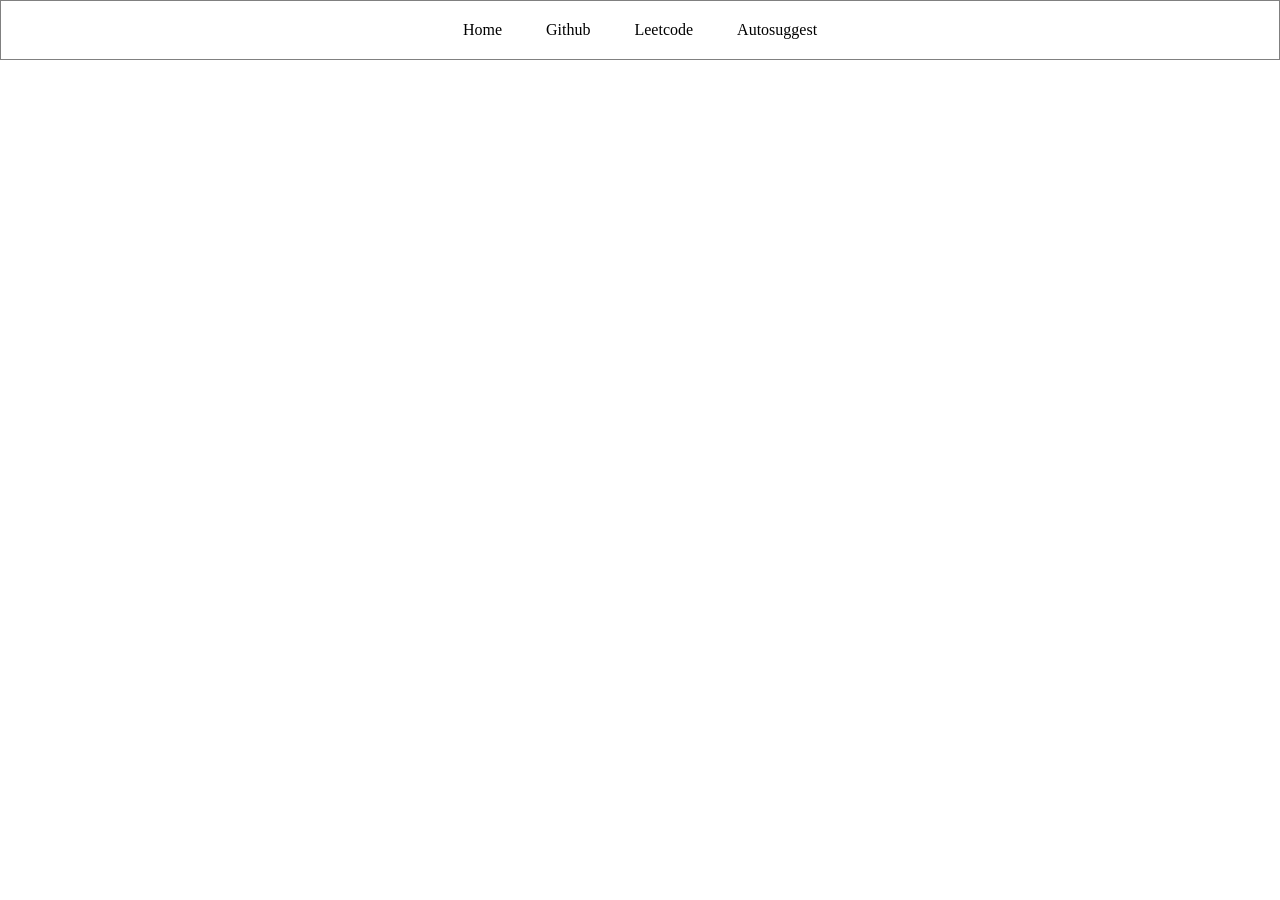
==== src/main/resources/static/index.html @ ab1a68d1 "Created nav bar" ====
<!DOCTYPE html>
<html lang="en">
<head>
    <meta charset="UTF-8">
    <meta name="viewport" content="width=device-width, initial-scale=1.0">
    <title>Auto Suggest</title>
    <link rel="stylesheet" href="index.css">
</head>
<body>
    <!-- <h1>Hello World!</h1> -->
     <div class="navbar">
        <a href="">Home</a>
        <a href="https://github.com/">Github</a>
        <a href="">Leetcode</a>
        <a href="">Autosuggest</a>
     </div>
    <script src="index.js"></script>
</body>
</html>
---- src/main/resources/static/index.css ----
body{
    margin: 0px;
}

h1 {
    color: red;
}

.navbar{
    border-style: solid;
    border-width: 1px;
    border-color: gray;
    padding: 20px;
    text-align: center;
}

.navbar a{
    padding: 20px;
    text-decoration: none;
    color: black;
}
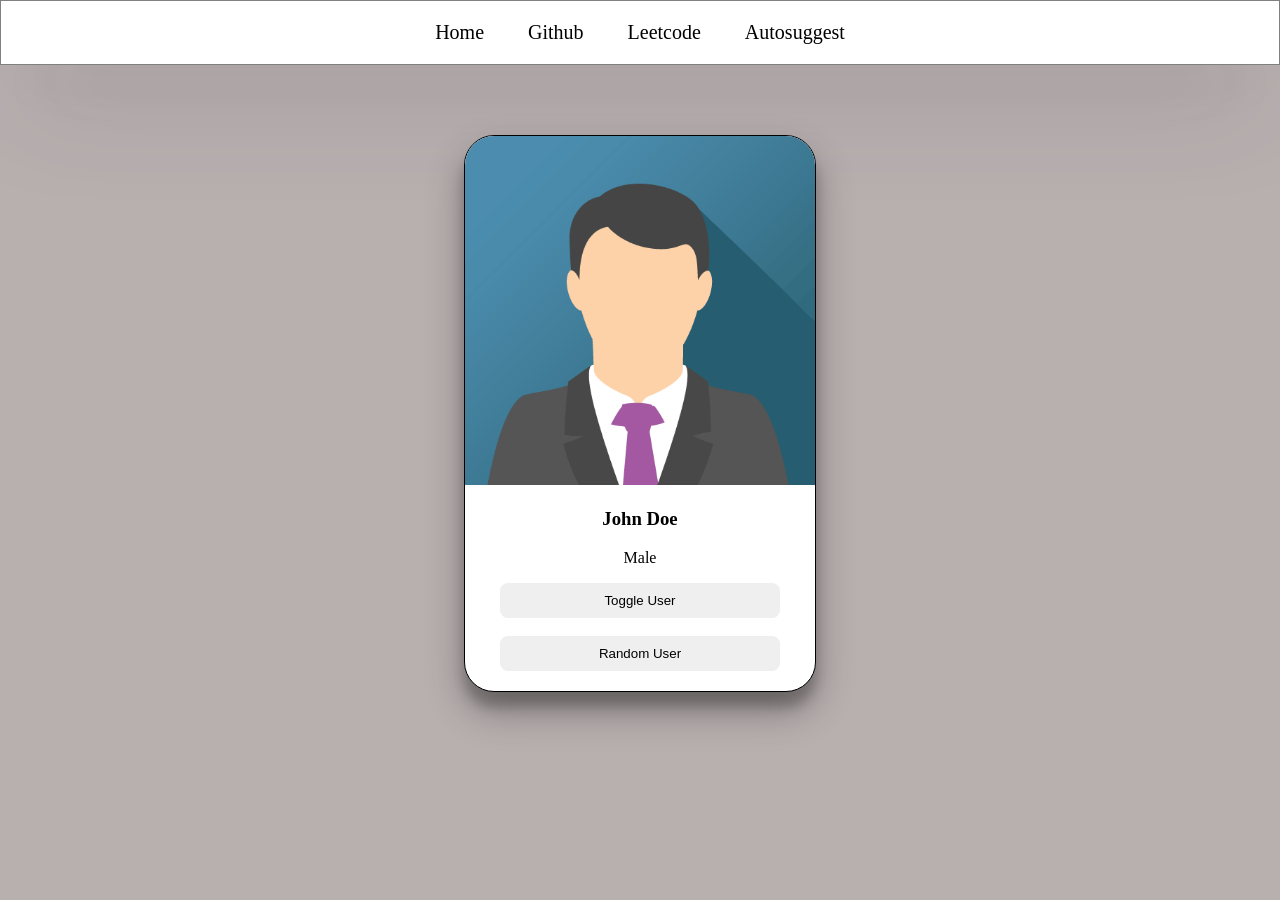
==== commit 4f9e7213: "implemented toggle users feature" ====
--- a/src/main/resources/static/index.html
+++ b/src/main/resources/static/index.html
@@ -14,6 +14,17 @@
         <a href="">Leetcode</a>
         <a href="">Autosuggest</a>
      </div>
+
+     <div class="card">
+        <img id="user-image" src="john.png" alt="image not found">
+        <h3 id="user-name">John Doe</h3>
+        <p id="user-gender">Male</p>
+
+        <button onclick="toggleUser()" >Toggle User</button>
+        <br>
+        <br>
+        <button> Random User</button>
+     </div>
     <script src="index.js"></script>
 </body>
 </html>
--- a/src/main/resources/static/index.css
+++ b/src/main/resources/static/index.css
@@ -1,5 +1,6 @@
 body{
     margin: 0px;
+    background-color: rgb(184, 175, 175);
 }
 
 h1 {
@@ -12,10 +13,45 @@
     border-color: gray;
     padding: 20px;
     text-align: center;
+    background-color: white;
+    box-shadow: rgba(50, 50, 93, 0.25) 0px 50px 100px -20px, rgba(0, 0, 0, 0.3) 0px 30px 60px -30px;
 }
 
 .navbar a{
     padding: 20px;
     text-decoration: none;
     color: black;
+    font-size: 20px;
+}
+
+.navbar a:hover{
+    color: blue;
+    background-color: aqua;
+}
+
+.card{
+    border: 1px solid black;
+    width: 350px;
+    border-radius: 30px;
+    text-align: center;
+    margin-top: 70px;
+    overflow: hidden;
+    /* margin-left: 40%; */
+    margin-left: auto;
+    margin-right: auto;
+    padding-bottom: 20px;
+    background-color: white;
+    box-shadow: rgba(0, 0, 0, 0.3) 0px 19px 38px, rgba(0, 0, 0, 0.22) 0px 15px 12px;
+}
+
+.card img{
+    /* width: 300px; */
+    width: 100%;
+}
+
+.card button{
+    border-style: none;
+    padding: 10px;
+    width: 80%;
+    border-radius: 8px;
 }
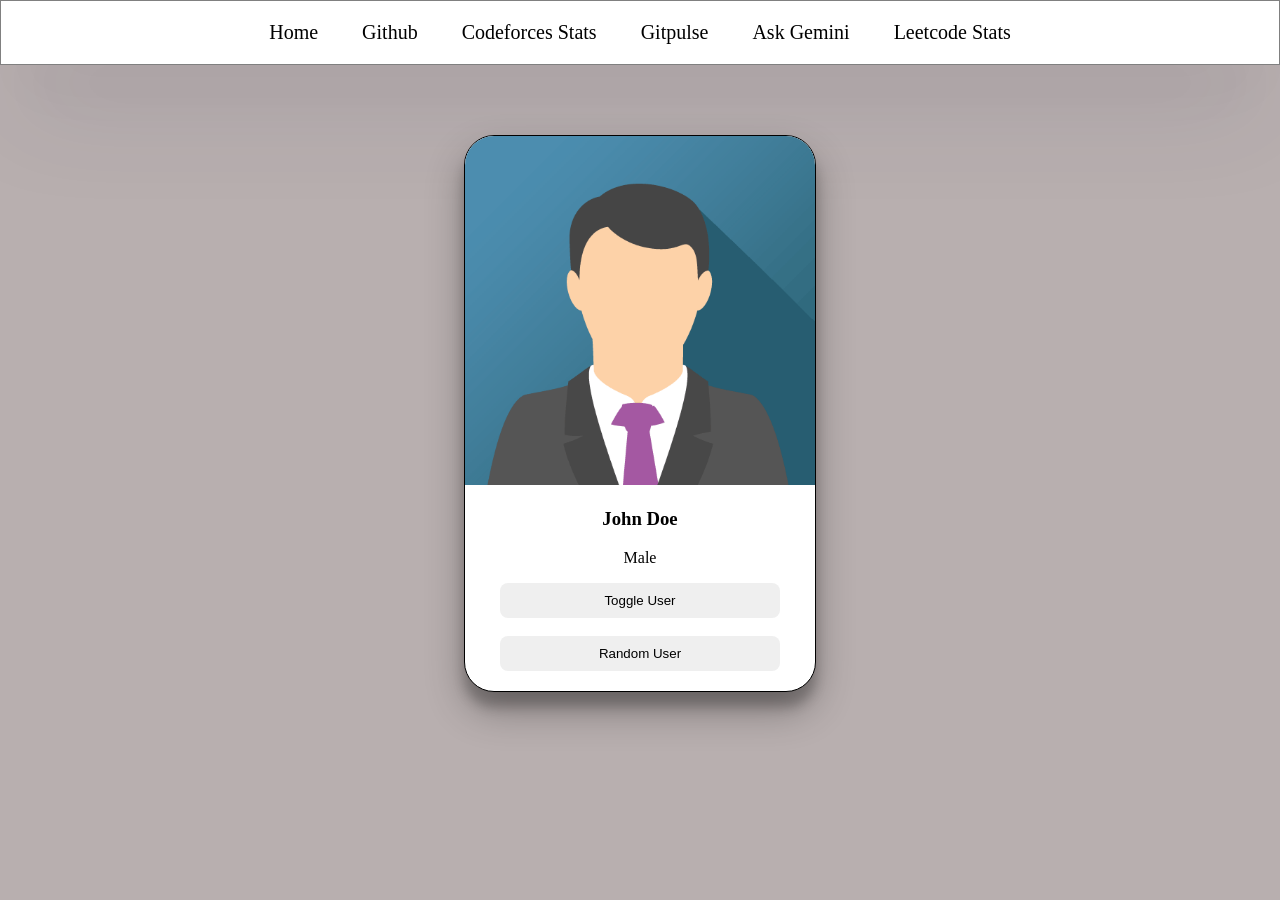
==== commit 56b4dd98: "update" ====
--- a/src/main/resources/static/index.html
+++ b/src/main/resources/static/index.html
@@ -11,8 +11,10 @@
      <div class="navbar">
         <a href="">Home</a>
         <a href="https://github.com/">Github</a>
-        <a href="">Leetcode</a>
-        <a href="">Autosuggest</a>
+        <a href="codeforces-stats.html" target="_blank"> Codeforces Stats</a>
+        <a href="gitpulse.html" target="_blank"> Gitpulse</a>
+        <a href="ask-gemini.html" target="_blank">Ask Gemini</a>
+        <a href="leetcode-stats.html" target="_blank">Leetcode Stats</a>
      </div>
 
      <div class="card">
@@ -23,7 +25,7 @@
         <button onclick="toggleUser()" >Toggle User</button>
         <br>
         <br>
-        <button> Random User</button>
+        <button onclick="randomUser()"> Random User</button>
      </div>
     <script src="index.js"></script>
 </body>
